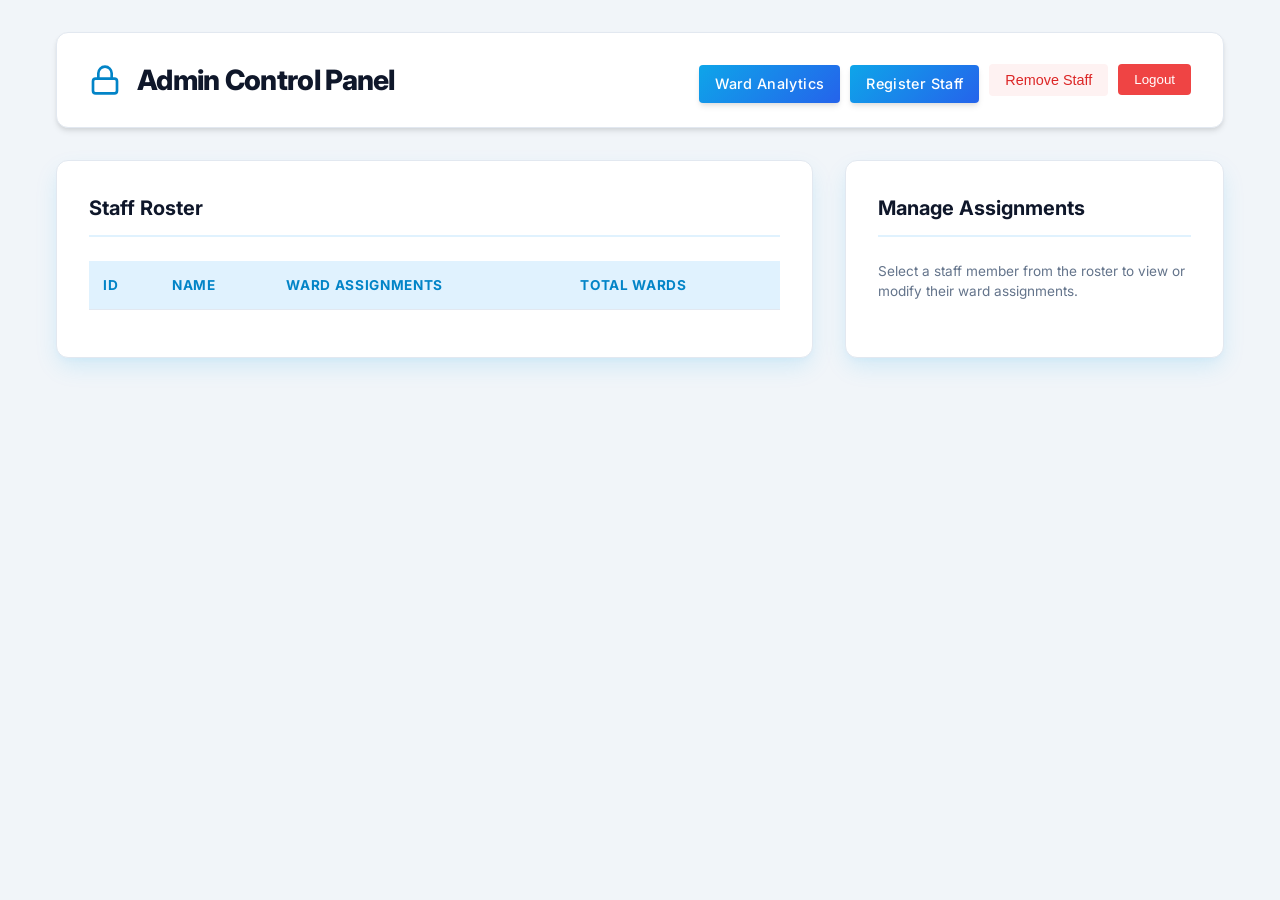
==== frontend/admin-dashboard.html @ 600b198c "Complete hospital monitoring system with ML pipeline, UI, and Live Simulator" ====
<!DOCTYPE html>
<html lang="en">

<head>
    <meta charset="UTF-8">
    <meta name="viewport" content="width=device-width, initial-scale=1.0">
    <title>Admin Dashboard - Staff Allocation</title>
    <link href="https://fonts.googleapis.com/css2?family=Inter:wght@400;500;600;700&display=swap" rel="stylesheet">
    <link rel="stylesheet" href="css/style.css">
    <style>

        body {
            background-color: var(--bg-color);
            align-items: flex-start;
            padding-top: 2rem;
            color: #1e293b;
        }

        .dashboard-container {
            width: 100%;
            max-width: 1200px;
            margin: 0 auto;
            padding: 0 1rem;
        }

        .dashboard-header {
            background-color: var(--surface-color);
            border-radius: 12px;
            padding: 1.5rem 2rem;
            display: flex;
            justify-content: space-between;
            align-items: center;
            box-shadow: var(--shadow-md);
            margin-bottom: 2rem;
            border: 1px solid var(--border-soft);
        }

        .header-title {
            display: flex;
            align-items: center;
            gap: 1rem;
            color: var(--primary-hover);
        }

        .header-title h1 {
            color: var(--text-main);
            font-size: 1.75rem;
            font-weight: 800;
            margin: 0;
            letter-spacing: -0.025em;
        }

        .dashboard-content {
            display: grid;
            grid-template-columns: 2fr 1fr;
            gap: 2rem;
        }

        .panel {
            background-color: var(--surface-color);
            border-radius: 12px;
            padding: 2rem;
            box-shadow: var(--shadow-lg);
            border: 1px solid var(--border-soft);
        }

        .panel h2 {
            margin-bottom: 1.5rem;
            font-size: 1.25rem;
            color: var(--text-main);
            border-bottom: 2px solid #e0f2fe;
            padding-bottom: 0.75rem;
            font-weight: 700;
        }

        table {
            width: 100%;
            border-collapse: collapse;
            font-size: 0.95rem;
        }

        th,
        td {
            padding: 14px;
            text-align: left;
            border-bottom: 1px solid var(--border-soft);
        }

        th {
            background-color: #e0f2fe;
            font-weight: 700;
            color: #0284c7;
            text-transform: uppercase;
            letter-spacing: 0.05em;
            font-size: 0.85rem;
        }

        tr {
            transition: all 0.2s ease;
        }

        tr:hover {
            background-color: #f0f9ff;
            cursor: pointer;
            transform: translateY(-1px);
        }

        .selected-row {
            background-color: #e0f2fe !important;
            border-left: 4px solid var(--primary-color);
        }

        .btn-logout {
            background-color: #ef4444;
            color: white;
            border: none;
            padding: 0.5rem 1rem;
            border-radius: 4px;
            font-weight: 500;
            cursor: pointer;
            transition: background-color 0.2s;
        }

        .btn-logout:hover {
            background-color: #b91c1c;
        }

        .allocation-form .form-group {
            margin-bottom: 1rem;
        }

        .allocation-form input {
            width: 100%;
        }

        .badge {
            background-color: #ecfdf5;
            color: #059669;
            padding: 4px 8px;
            border-radius: 4px;
            font-size: 0.75rem;
            font-weight: 600;
        }

        .badge.unassigned {
            background-color: #fef2f2;
            color: #dc2626;
        }

        .btn-danger {
            background-color: #fef2f2;
            color: #dc2626;
            border: 1px solid #fecaca;
            padding: 4px 8px;
            border-radius: 4px;
            font-size: 0.75rem;
            font-weight: 600;
            cursor: pointer;
            transition: all 0.2s;
        }
        .btn-danger:hover {
            background-color: #dc2626;
            color: white;
        }

        /* Responsive Alignments */
        @media (max-width: 900px) {
            .dashboard-content {
                grid-template-columns: 1fr;
            }
            .dashboard-header {
                flex-direction: column;
                align-items: stretch;
                gap: 1rem;
                padding: 1rem;
            }
            .dashboard-header > div {
                justify-content: flex-start;
                flex-wrap: wrap;
            }
        }
    </style>
</head>

<body>
    <div class="dashboard-container">
        <header class="dashboard-header">
            <div class="header-title">
                <svg width="32" height="32" viewBox="0 0 24 24" fill="none" stroke="currentColor" stroke-width="2"
                    stroke-linecap="round" stroke-linejoin="round">
                    <rect x="3" y="11" width="18" height="11" rx="2" ry="2"></rect>
                    <path d="M7 11V7a5 5 0 0 1 10 0v4"></path>
                </svg>
                <h1>Admin Control Panel</h1>
            </div>
            <div style="display: flex; gap: 10px; align-items: center;">
                <a href="ward-dashboard.html" class="btn-primary" style="text-decoration: none; padding: 0.5rem 1rem; border-radius: 4px; font-weight: 500; font-size: 0.9rem; background-color: #10b981;">Ward Analytics</a>
                <a href="register.html" class="btn-primary" style="text-decoration: none; padding: 0.5rem 1rem; border-radius: 4px; font-weight: 500; font-size: 0.9rem;">Register Staff</a>
                <button id="navRemoveStaffBtn" class="btn-danger" style="border: none; padding: 0.5rem 1rem; border-radius: 4px; font-weight: 500; font-size: 0.9rem; cursor: pointer;">Remove Staff</button>
                <button id="logoutBtn" class="btn-logout">Logout</button>
            </div>
        </header>

        <main class="dashboard-content">
            <!-- Staff List Panel -->
            <div class="panel">
                <h2>Staff Roster</h2>
                <div style="overflow-x: auto;">
                    <table id="staffTable">
                        <thead>
                            <tr>
                                <th>ID</th>
                                <th>Name</th>
                                <th>Ward Assignments</th>
                                <th>Total Wards</th>
                            </tr>
                        </thead>
                        <tbody>
                            <!-- Populated via JS -->
                        </tbody>
                    </table>
                </div>
            </div>

            <!-- Staff Details & Allocation Panel -->
            <div class="panel">
                <h2>Manage Assignments</h2>

                <div id="allocationMessage" style="margin-bottom: 1rem; padding: 0.5rem; display: none; border-radius: 4px; font-size: 0.85rem; font-weight: 500; text-align: center;"></div>

                <div id="staffSelectPrompt" style="color: #64748b; font-size: 0.85rem; margin-bottom: 1.5rem;">
                    Select a staff member from the roster to view or modify their ward assignments.
                </div>

                <div id="staffDetailsContent" style="display: none;">
                    <div style="margin-bottom: 1.5rem; padding-bottom: 1rem; border-bottom: 1px dashed #e2e8f0;">
                        <h3 id="detailName" style="margin: 0 0 0.5rem 0; font-size: 1.1rem; color: #1e293b;">Name</h3>
                        <p style="margin: 0; color: #64748b; font-size: 0.9rem;">Staff ID: <span id="detailId" style="font-weight: 600;"></span></p>
                    </div>

                    <h4 style="margin: 0 0 1rem 0; font-size: 0.95rem; color: #334155;">Current Allocations</h4>
                    <ul id="allocationList" style="list-style: none; padding: 0; margin: 0 0 2rem 0;">
                        <!-- dynamic list of allocations -->
                    </ul>

                    <h4 style="margin: 0 0 1rem 0; font-size: 0.95rem; color: #334155;">Add New Assignment</h4>
                    <form id="allocationForm" class="allocation-form">
                        <input type="hidden" id="staffId">

                        <div class="form-group">
                            <label for="ward_number" style="font-size: 0.85rem; color: #64748b;">Ward Selection</label>
                            <select id="ward_number" required style="width: 100%; padding: 0.75rem; border: 1px solid #d1d5db; border-radius: 6px;">
                                <option value="" disabled selected>Select Ward</option>
                                <option value="Ward A">Ward A</option>
                                <option value="Ward B">Ward B</option>
                            </select>
                        </div>

                        <div class="form-group">
                            <label for="bed_number" style="font-size: 0.85rem; color: #64748b;">Bed Selection</label>
                            <select id="bed_number" required disabled style="width: 100%; padding: 0.75rem; border: 1px solid #d1d5db; border-radius: 6px;">
                                <option value="" disabled selected>Select Bed</option>
                            </select>
                        </div>

                        <button type="submit" class="btn-primary" id="allocateBtn" style="width: 100%;">Assign to Ward</button>
                    </form>
                </div>
            </div>
        </main>
    </div>

    <script>
        const logoutBtn = document.getElementById('logoutBtn');
        const staffTableBody = document.querySelector('#staffTable tbody');
        const allocationForm = document.getElementById('allocationForm');
        const staffIdInput = document.getElementById('staffId');
        const detailName = document.getElementById('detailName');
        const detailId = document.getElementById('detailId');
        
        const staffSelectPrompt = document.getElementById('staffSelectPrompt');
        const staffDetailsContent = document.getElementById('staffDetailsContent');
        const allocationList = document.getElementById('allocationList');

        const wardInput = document.getElementById('ward_number');
        const bedInput = document.getElementById('bed_number');
        const allocateBtn = document.getElementById('allocateBtn');

        wardInput.addEventListener('change', () => {
            const ward = wardInput.value;
            bedInput.innerHTML = '<option value="" disabled selected>Select Bed</option>';
            if (ward === 'Ward A' || ward === 'Ward B') {
                const prefix = ward === 'Ward A' ? 'A' : 'B';
                for (let i = 1; i <= 10; i++) {
                    const opt = document.createElement('option');
                    opt.value = prefix + i;
                    opt.text = prefix + i;
                    bedInput.appendChild(opt);
                }
                bedInput.disabled = false;
                allocateBtn.disabled = false;
            } else {
                bedInput.disabled = true;
                allocateBtn.disabled = true;
            }
        });
        const msgBox = document.getElementById('allocationMessage');

        let allStaffData = [];

        // Logout
        logoutBtn.addEventListener('click', () => {
            localStorage.removeItem('nurse');
            window.location.href = 'admin-login.html';
        });

        // Remove Staff (Prompt)
        document.getElementById('navRemoveStaffBtn').addEventListener('click', async () => {
            const staffIdStr = prompt('Enter the numeric Staff ID to completely remove from database:');
            if (!staffIdStr) return;
            
            const id = parseInt(staffIdStr, 10);
            if (isNaN(id)) return alert('Invalid ID format');

            if (!confirm(`Are you sure you want to permanently delete Staff ID: ${id}?`)) return;

            try {
                const response = await fetch(`http://localhost:5000/api/admin/staff/${id}`, { method: 'DELETE' });
                const data = await response.json();
                if (data.success) {
                    staffSelectPrompt.style.display = 'block';
                    staffDetailsContent.style.display = 'none';
                    loadStaff();
                    alert(`Staff ID ${id} deleted successfully.`);
                } else {
                    alert(data.message);
                }
            } catch (err) { alert('Error deleting staff'); }
        });

        // Delete Allocation
        async function deleteAllocation(allocId) {
            if (!confirm('Remove this ward assignment?')) return;
            try {
                const response = await fetch(`http://localhost:5000/api/admin/allocate/${allocId}`, { method: 'DELETE' });
                const data = await response.json();
                if (data.success) {
                    loadStaff(); // Reload table and UI
                } else {
                    alert(data.message);
                }
            } catch (err) { alert('Error removing allocation'); }
        }

        // Apply Selection to Panel
        function selectStaffRow(staffId) {
            const staff = allStaffData.find(s => s.id === staffId);
            if (!staff) return;

            document.querySelectorAll('#staffTable tr').forEach(r => r.classList.remove('selected-row'));
            const row = document.getElementById(`row-${staffId}`);
            if(row) row.classList.add('selected-row');

            // Switch views
            staffSelectPrompt.style.display = 'none';
            staffDetailsContent.style.display = 'block';
            msgBox.style.display = 'none';

            detailName.textContent = staff.name;
            detailId.textContent = staff.id;
            staffIdInput.value = staff.id;

            // Render Allocations
            allocationList.innerHTML = '';
            if (staff.allocations.length === 0) {
                allocationList.innerHTML = '<li style="color: #64748b; font-size: 0.9rem; font-style: italic;">No wards currently assigned.</li>';
            } else {
                staff.allocations.forEach(alloc => {
                    const li = document.createElement('li');
                    li.style.cssText = 'display: flex; justify-content: space-between; align-items: center; padding: 0.75rem; background-color: #f8fafc; border: 1px solid #e2e8f0; border-radius: 6px; margin-bottom: 0.5rem;';
                    li.innerHTML = `
                        <div>
                            <span class="badge" style="margin-right: 8px;">Ward: ${alloc.ward_number}</span> 
                            <span class="badge" style="background-color: #e0e7ff; color: #3730a3;">Bed: ${alloc.bed_number}</span>
                        </div>
                        <button onclick="deleteAllocation(${alloc.id})" class="btn-danger" style="margin: 0; padding: 2px 6px; font-size: 0.7rem;">Remove</button>
                    `;
                    allocationList.appendChild(li);
                });
            }

            // Reset inputs
            wardInput.selectedIndex = 0;
            bedInput.innerHTML = '<option value="" disabled selected>Select Bed</option>';
            bedInput.disabled = true;
            allocateBtn.disabled = true;
        }

        // Load Staff
        async function loadStaff() {
            try {
                const response = await fetch('http://localhost:5000/api/admin/staff');
                const data = await response.json();

                staffTableBody.innerHTML = '';

                if (data.success && data.staff.length > 0) {
                    allStaffData = data.staff;
                    data.staff.forEach(staff => {
                        const tr = document.createElement('tr');
                        tr.id = `row-${staff.id}`;

                        // Build badges HTML
                        let badgesHtml = '';
                        if (staff.allocations.length === 0) {
                            badgesHtml = '<span class="badge unassigned">Unassigned</span>';
                        } else {
                            staff.allocations.forEach(alloc => {
                                badgesHtml += `<span class="badge" style="margin: 2px;">${alloc.ward_number} (${alloc.bed_number})</span><br>`;
                            });
                        }

                        tr.innerHTML = `
                            <td>${staff.id}</td>
                            <td><strong>${staff.name}</strong></td>
                            <td>${badgesHtml}</td>
                            <td><strong style="color: var(--primary-color);">${staff.allocations.length}</strong> assigned</td>
                        `;

                        tr.addEventListener('click', () => selectStaffRow(staff.id));
                        staffTableBody.appendChild(tr);
                    });

                    // Re-select if someone is already chosen
                    if (staffIdInput.value) {
                        selectStaffRow(parseInt(staffIdInput.value));
                    }
                } else {
                    staffTableBody.innerHTML = '<tr><td colspan="4" style="text-align:center;">No staff records found.</td></tr>';
                }
            } catch (err) {
                console.error("Failed to load staff", err);
            }
        }

        // Handle Allocation Submission
        allocationForm.addEventListener('submit', async (e) => {
            e.preventDefault();

            const staffId = staffIdInput.value;
            const ward_number = wardInput.value.trim();
            const bed_number = bedInput.value.trim();

            if (!staffId || !ward_number || !bed_number) return;

            allocateBtn.textContent = 'Assigning...';
            allocateBtn.disabled = true;

            try {
                const response = await fetch('http://localhost:5000/api/admin/allocate', {
                    method: 'POST',
                    headers: { 'Content-Type': 'application/json' },
                    body: JSON.stringify({ staffId, ward_number, bed_number })
                });

                const data = await response.json();

                if (response.ok && data.success) {
                    showMessage('Assignment added successfully!', true);
                    wardInput.value = '';
                    bedInput.value = '';
                    loadStaff(); // Reload the table to reflect changes
                } else {
                    showMessage(data.message || 'Error saving assignment', false);
                }
            } catch (err) {
                showMessage('Network error occurred.', false);
            } finally {
                allocateBtn.textContent = 'Assign to Ward';
                allocateBtn.disabled = false;
            }
        });

        function showMessage(msg, isSuccess) {
            msgBox.textContent = msg;
            msgBox.style.display = 'block';
            msgBox.style.backgroundColor = isSuccess ? '#d1fae5' : '#fee2e2';
            msgBox.style.color = isSuccess ? '#059669' : '#dc2626';
            msgBox.style.border = `1px solid ${isSuccess ? '#a7f3d0' : '#fecaca'}`;
            setTimeout(() => { msgBox.style.display = 'none'; }, 3000);
        }

        // Init
        loadStaff();
    </script>
</body>

</html>
---- frontend/css/style.css ----
/* CSS Architecture: Modern Medical Platform */
* {
    margin: 0;
    padding: 0;
    box-sizing: border-box;
}

:root {
    /* Premium Oceanic & Medical Palette */
    --primary-color: #0ea5e9; /* Sky Blue */
    --primary-gradient: linear-gradient(135deg, #0ea5e9, #2563eb);
    --primary-hover: #0284c7;
    
    --bg-color: #f1f5f9; /* Soft Slate Background */
    --surface-color: #ffffff;
    
    --text-main: #0f172a; 
    --text-muted: #64748b;
    
    --error: #ef4444;
    --error-bg: #fef2f2;
    --success: #10b981;
    --success-bg: #ecfdf5;

    --border-soft: #e2e8f0;
    
    /* Premium Shadows */
    --shadow-sm: 0 1px 2px 0 rgba(0, 0, 0, 0.05);
    --shadow-md: 0 4px 6px -1px rgba(0, 0, 0, 0.1), 0 2px 4px -1px rgba(0, 0, 0, 0.06);
    --shadow-lg: 0 10px 25px -3px rgba(14, 165, 233, 0.15), 0 4px 6px -2px rgba(14, 165, 233, 0.05);
}

body {
    font-family: 'Inter', system-ui, -apple-system, sans-serif;
    background-color: var(--bg-color);
    color: var(--text-main);
    display: flex;
    justify-content: center;
    align-items: center;
    min-height: 100vh;
    line-height: 1.5;
}

/* Core Container Floating Effect */
.login-container {
    background-color: var(--surface-color);
    padding: 3rem 2.5rem;
    border-radius: 16px;
    box-shadow: var(--shadow-lg);
    width: 100%;
    max-width: 440px; 
    border: 1px solid rgba(255, 255, 255, 0.6);
}

/* Header & Logos */
.login-header {
    text-align: center;
    margin-bottom: 2.5rem;
}

.hospital-logo {
    display: inline-flex;
    justify-content: center;
    align-items: center;
    width: 72px;
    height: 72px;
    border-radius: 16px;
    background: var(--primary-gradient);
    color: var(--surface-color);
    margin-bottom: 1.25rem;
    box-shadow: var(--shadow-md);
    transform: rotate(-5deg);
    transition: transform 0.3s ease;
}
.login-container:hover .hospital-logo {
    transform: rotate(0deg);
}

.login-header h2 {
    font-size: 1.75rem;
    font-weight: 800;
    letter-spacing: -0.025em;
    color: var(--text-main);
    margin-bottom: 0.5rem;
}

.login-header p {
    color: var(--text-muted);
    font-size: 0.95rem;
}

/* Forms & Inputs */
.login-form {
    display: flex;
    flex-direction: column;
    gap: 1.5rem;
}

.form-group {
    display: flex;
    flex-direction: column;
    gap: 0.5rem;
    text-align: left;
}

.form-group label {
    font-size: 0.85rem;
    font-weight: 600;
    color: #475569;
    text-transform: uppercase;
    letter-spacing: 0.05em;
}

.form-group input, .form-group select {
    padding: 0.875rem 1.25rem;
    border: 2px solid var(--border-soft);
    border-radius: 8px;
    font-size: 1rem;
    font-family: inherit;
    background-color: #f8fafc;
    color: var(--text-main);
    transition: all 0.3s ease;
}

.form-group input:focus, .form-group select:focus {
    outline: none;
    border-color: var(--primary-color);
    background-color: var(--surface-color);
    box-shadow: 0 0 0 4px rgba(14, 165, 233, 0.15);
}

/* Alerts */
.error-message {
    background-color: var(--error-bg);
    color: var(--error);
    padding: 1rem;
    border-radius: 8px;
    font-size: 0.9rem;
    text-align: center;
    border: 1px solid #fecaca;
    font-weight: 500;
    box-shadow: var(--shadow-sm);
}

.success-message {
    background-color: var(--success-bg);
    color: var(--success);
    padding: 1rem;
    border-radius: 8px;
    font-size: 0.9rem;
    text-align: center;
    border: 1px solid #a7f3d0;
    font-weight: 500;
    box-shadow: var(--shadow-sm);
}

/* Buttons */
.btn-primary {
    background: var(--primary-gradient);
    color: var(--surface-color);
    border: none;
    padding: 1rem;
    border-radius: 8px;
    font-size: 1.05rem;
    font-weight: 600;
    letter-spacing: 0.025em;
    cursor: pointer;
    transition: all 0.3s ease;
    box-shadow: var(--shadow-md);
    margin-top: 0.5rem;
}

.btn-primary:hover {
    transform: translateY(-2px);
    box-shadow: var(--shadow-lg);
}

.btn-primary:active {
    transform: translateY(0);
}

.btn-primary:disabled {
    background: #cbd5e1;
    cursor: not-allowed;
    transform: none;
    box-shadow: none;
}

/* Footer Section */
.login-footer {
    text-align: center;
    margin-top: 2rem;
    padding-top: 1.5rem;
    border-top: 1px solid var(--border-soft);
}

.login-footer p {
    font-size: 0.9rem;
    color: var(--text-muted);
}

.login-footer a {
    color: var(--primary-color);
    text-decoration: none;
    font-weight: 700;
    transition: color 0.2s;
}

.login-footer a:hover {
    color: var(--primary-hover);
    text-decoration: underline;
}

@media (max-width: 480px) {
    .login-container {
        margin: 1rem;
        padding: 2rem 1.5rem;
    }
}
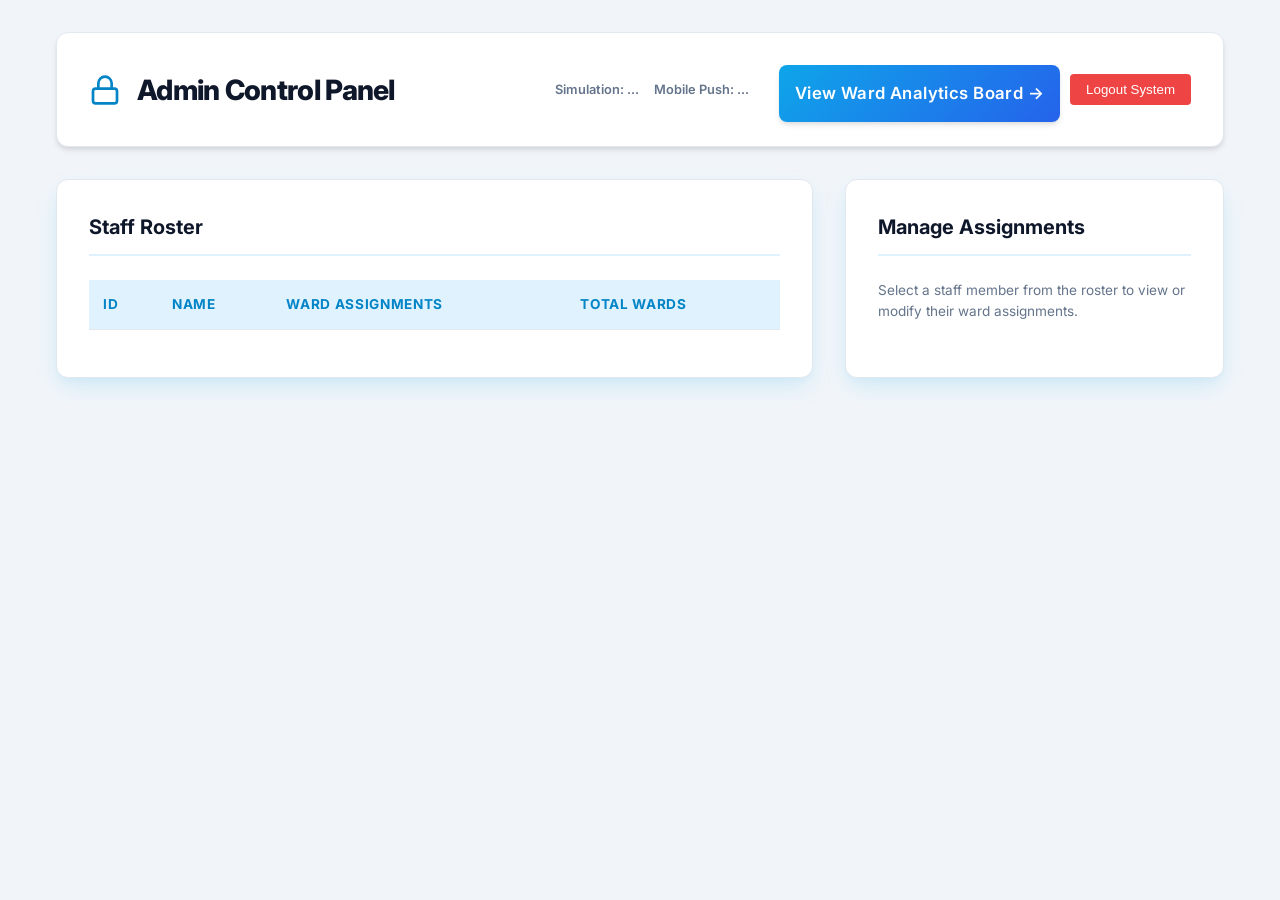
==== commit dcbbe784: "Universal Connectivity Fix: Switch to dynamic Backend URL resolution and add loud diagnostic logging" ====
--- a/frontend/admin-dashboard.html
+++ b/frontend/admin-dashboard.html
@@ -194,12 +194,42 @@
                 <h1>Admin Control Panel</h1>
             </div>
             <div style="display: flex; gap: 10px; align-items: center;">
-                <a href="ward-dashboard.html" class="btn-primary" style="text-decoration: none; padding: 0.5rem 1rem; border-radius: 4px; font-weight: 500; font-size: 0.9rem; background-color: #10b981;">Ward Analytics</a>
-                <a href="register.html" class="btn-primary" style="text-decoration: none; padding: 0.5rem 1rem; border-radius: 4px; font-weight: 500; font-size: 0.9rem;">Register Staff</a>
-                <button id="navRemoveStaffBtn" class="btn-danger" style="border: none; padding: 0.5rem 1rem; border-radius: 4px; font-weight: 500; font-size: 0.9rem; cursor: pointer;">Remove Staff</button>
-                <button id="logoutBtn" class="btn-logout">Logout</button>
+                <div id="systemHealth" style="display: flex; gap: 15px; margin-right: 20px; font-size: 0.8rem; font-weight: 600;">
+                    <span id="simStatus" style="color: #64748b;">Simulation: ...</span>
+                    <span id="pushStatus" style="color: #64748b;">Mobile Push: ...</span>
+                </div>
+                <a href="ward-dashboard.html" class="btn-primary" style="display: inline-block; text-decoration: none;">View Ward Analytics Board →</a>
+                <button id="logoutBtn" class="btn-logout">Logout System</button>
             </div>
         </header>
+
+        <script>
+            async function checkSystemHealth() {
+                try {
+                    const apiBase = window.location.hostname.includes('onrender.com') ? '' : 'https://final-project-jjw5.onrender.com';
+                    const res = await fetch(`${apiBase}/api/admin/status`);
+                    const data = await res.json();
+                    
+                    const simSpan = document.getElementById('simStatus');
+                    const pushSpan = document.getElementById('pushStatus');
+                    
+                    simSpan.textContent = `Simulation: ✅ ${data.simulation}`;
+                    simSpan.style.color = '#059669';
+                    
+                    if (data.pushover_configured) {
+                        pushSpan.textContent = 'Mobile Push: ✅ Configured';
+                        pushSpan.style.color = '#059669';
+                    } else {
+                        pushSpan.textContent = 'Mobile Push: ❌ Missing Keys';
+                        pushSpan.style.color = '#dc2626';
+                    }
+                } catch (e) {
+                    console.error("Health check failed", e);
+                }
+            }
+            checkSystemHealth();
+            setInterval(checkSystemHealth, 30000); // Check every 30s
+        </script>
 
         <main class="dashboard-content">
             <!-- Staff List Panel -->
@@ -325,7 +355,7 @@
             if (!confirm(`Are you sure you want to permanently delete Staff ID: ${id}?`)) return;
 
             try {
-                const response = await fetch(`http://localhost:5000/api/admin/staff/${id}`, { method: 'DELETE' });
+                const response = await fetch(`https://final-project-jjw5.onrender.com/api/admin/staff/${id}`, { method: 'DELETE' });
                 const data = await response.json();
                 if (data.success) {
                     staffSelectPrompt.style.display = 'block';
@@ -342,7 +372,7 @@
         async function deleteAllocation(allocId) {
             if (!confirm('Remove this ward assignment?')) return;
             try {
-                const response = await fetch(`http://localhost:5000/api/admin/allocate/${allocId}`, { method: 'DELETE' });
+                const response = await fetch(`https://final-project-jjw5.onrender.com/api/admin/allocate/${allocId}`, { method: 'DELETE' });
                 const data = await response.json();
                 if (data.success) {
                     loadStaff(); // Reload table and UI
@@ -399,7 +429,7 @@
         // Load Staff
         async function loadStaff() {
             try {
-                const response = await fetch('http://localhost:5000/api/admin/staff');
+                const response = await fetch('https://final-project-jjw5.onrender.com/api/admin/staff');
                 const data = await response.json();
 
                 staffTableBody.innerHTML = '';
@@ -457,7 +487,7 @@
             allocateBtn.disabled = true;
 
             try {
-                const response = await fetch('http://localhost:5000/api/admin/allocate', {
+                const response = await fetch('https://final-project-jjw5.onrender.com/api/admin/allocate', {
                     method: 'POST',
                     headers: { 'Content-Type': 'application/json' },
                     body: JSON.stringify({ staffId, ward_number, bed_number })
@@ -493,6 +523,8 @@
         // Init
         loadStaff();
     </script>
+    <!-- Shared Notification Engine -->
+    <script src="js/notifications.js"></script>
 </body>
 
 </html>
